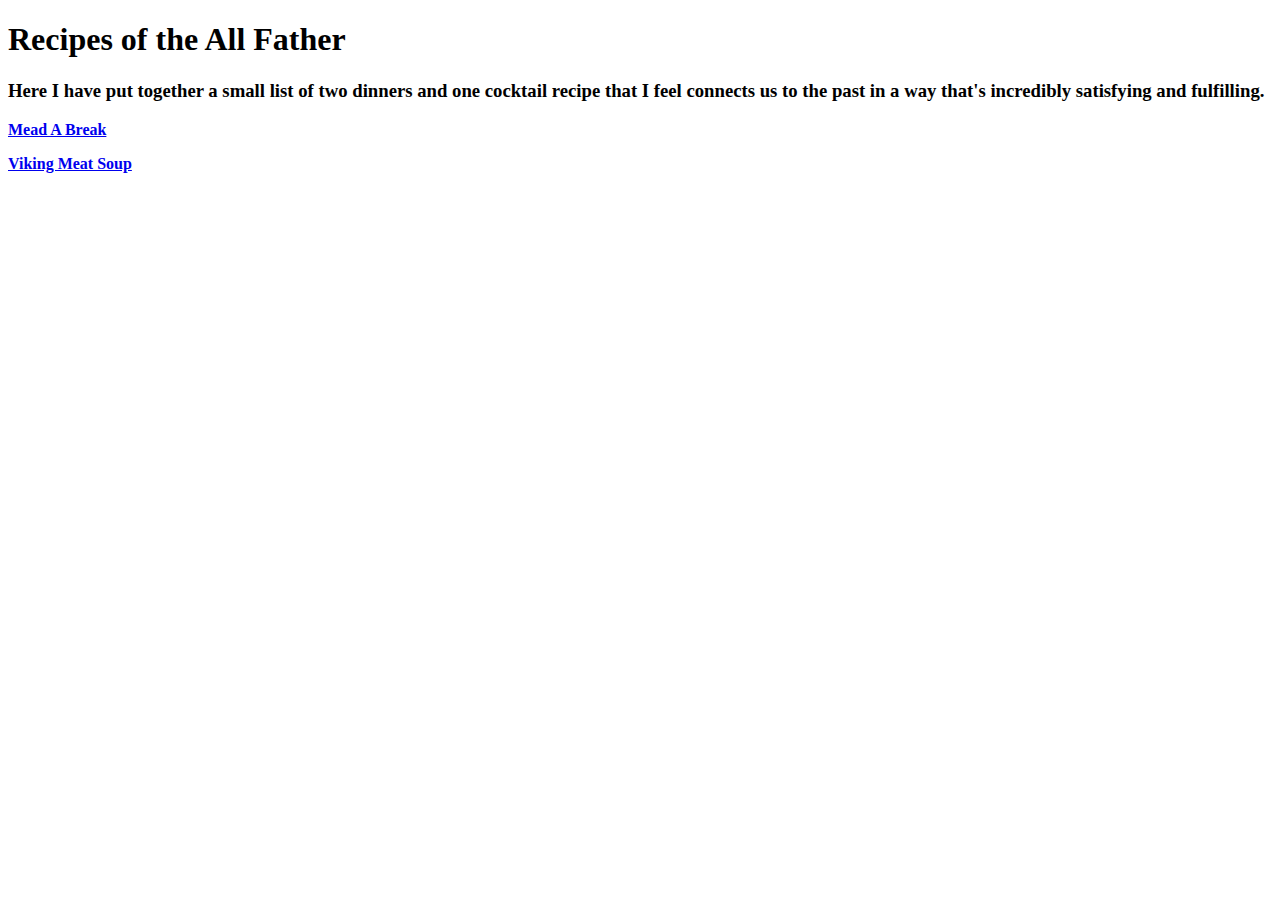
==== index.html @ b6c079f4 "first recipe template finshed" ====
<!DOCTYPE html>
<html lang="en">
<head>
    <meta charset="UTF-8">
    <meta name="viewport" content="width=device-width, initial-scale=1.0">
    <title>Odin Recipes</title>
</head>
<body>
    <h1>Recipes of the All Father</h1>
    <h3>
        Here I have put together a small list of two dinners and
        one cocktail recipe that I feel connects us to the past
        in a way that's incredibly satisfying and fulfilling.
    </h3>
    <a href="./recipes/mead-cocktail.html"><b>Mead A Break</b></a>
    <p><a href="./recipes/meat-soup.html"><b>Viking Meat Soup</b></a></p>
</body>
</html>
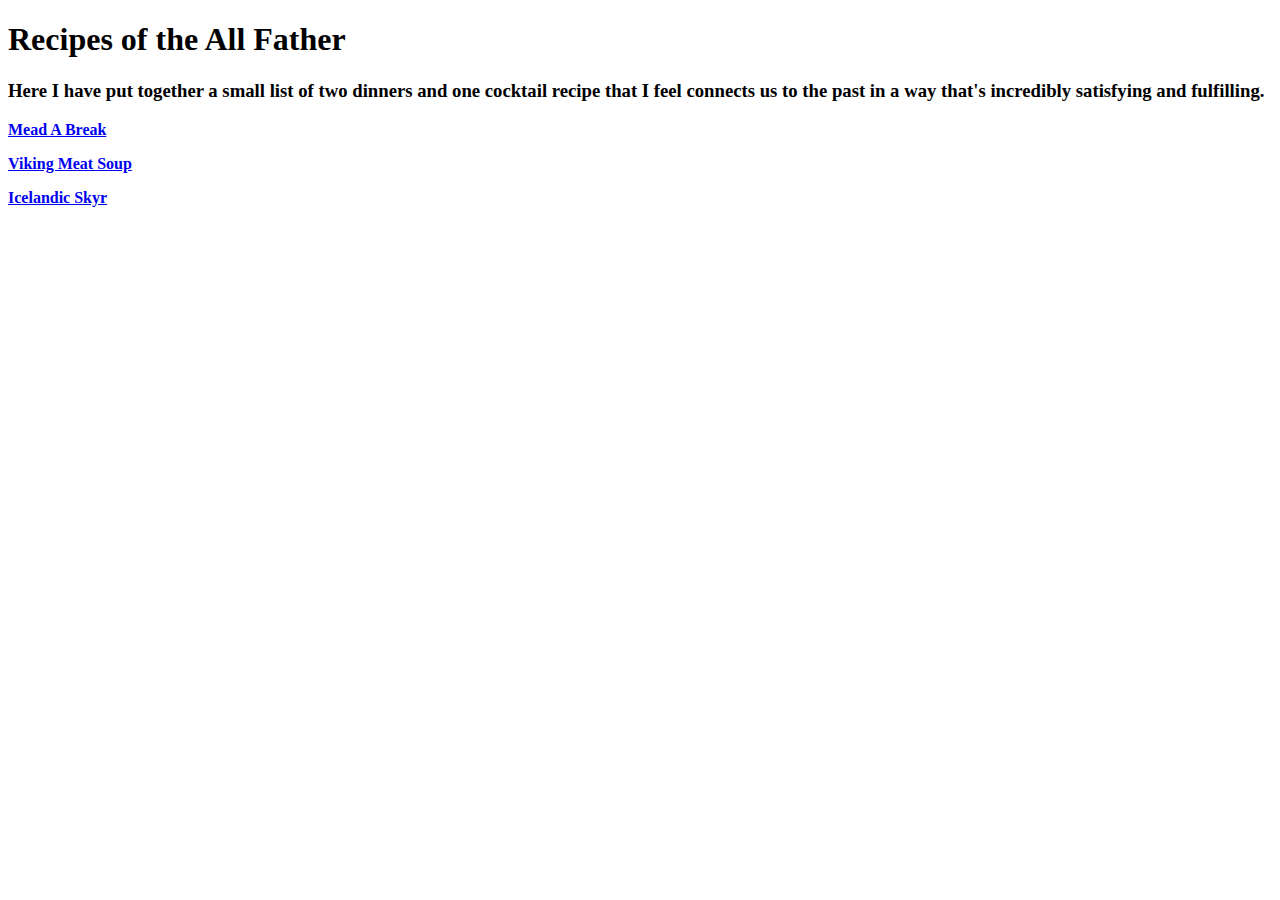
==== commit 3aacacf4: "first recipe template finshed" ====
--- a/index.html
+++ b/index.html
@@ -7,12 +7,23 @@
 </head>
 <body>
     <h1>Recipes of the All Father</h1>
+    
     <h3>
         Here I have put together a small list of two dinners and
         one cocktail recipe that I feel connects us to the past
         in a way that's incredibly satisfying and fulfilling.
     </h3>
+    
     <a href="./recipes/mead-cocktail.html"><b>Mead A Break</b></a>
-    <p><a href="./recipes/meat-soup.html"><b>Viking Meat Soup</b></a></p>
+    
+    <p>
+    
+        <a href="./recipes/meat-soup.html"><b>Viking Meat Soup</b></a>
+    </p>
+
+    <p>
+
+        <a href="./recipes/skyr.html"><b>Icelandic Skyr</b></a>
+    </p>
 </body>
 </html>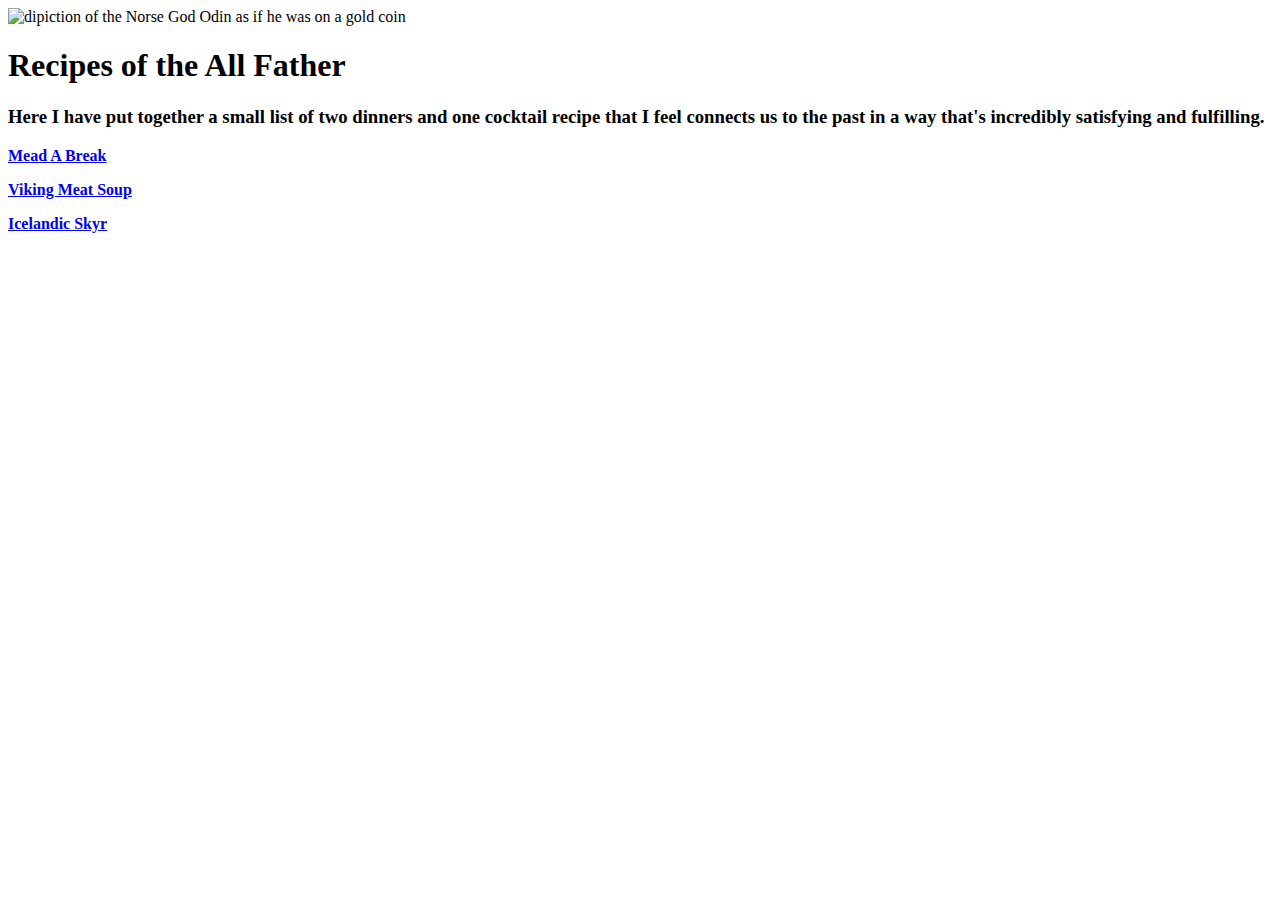
==== commit da7695fc: "last push, spell check and added image" ====
--- a/index.html
+++ b/index.html
@@ -6,6 +6,7 @@
     <title>Odin Recipes</title>
 </head>
 <body>
+    <img src="./recipes/allfather.jpeg" alt="dipiction of the Norse God Odin as if he was on a gold coin">
     <h1>Recipes of the All Father</h1>
     
     <h3>
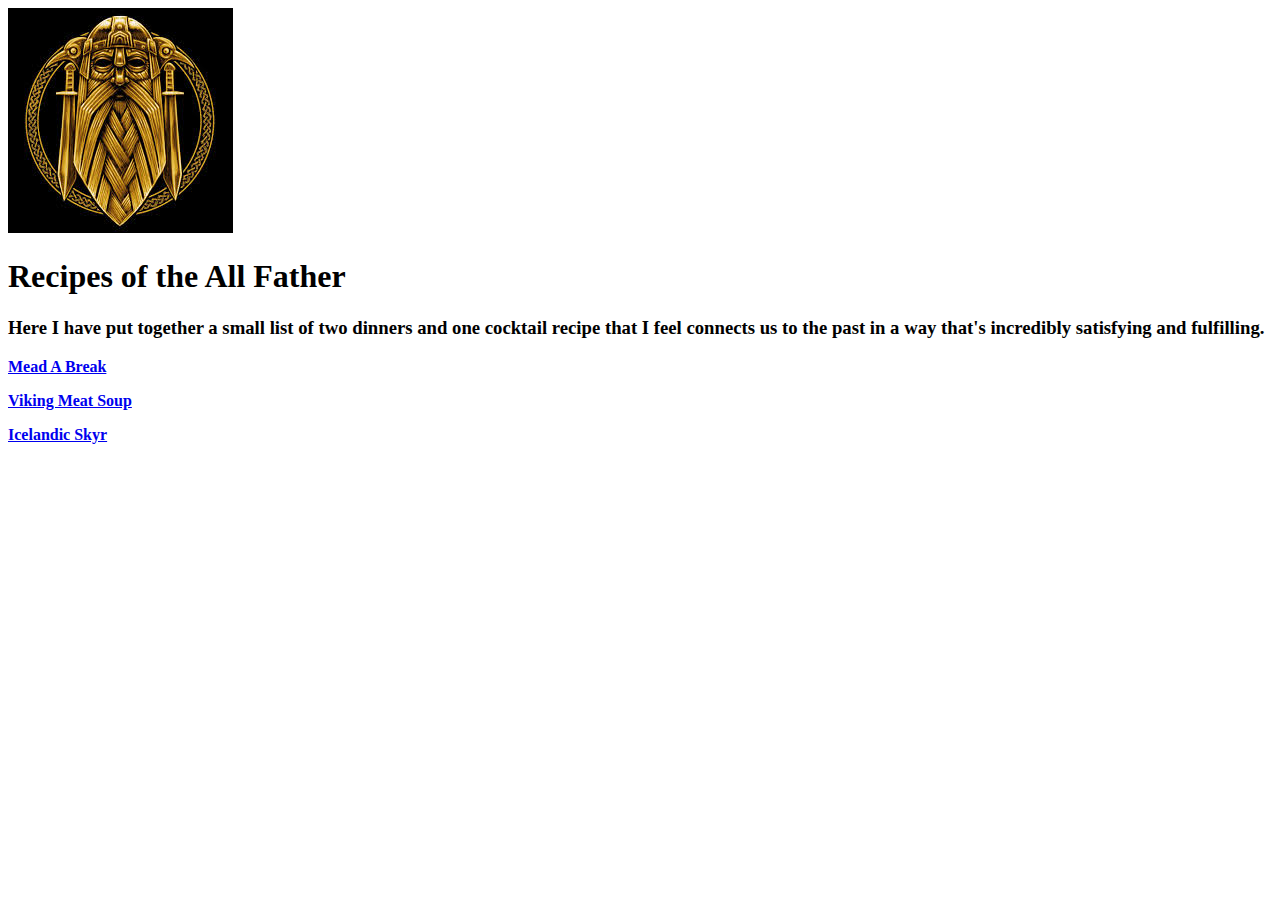
==== commit 3a456767: "Code aesthetics" ====
--- a/index.html
+++ b/index.html
@@ -5,8 +5,11 @@
     <meta name="viewport" content="width=device-width, initial-scale=1.0">
     <title>Odin Recipes</title>
 </head>
-<body>
+
+  <body>
+
     <img src="./recipes/allfather.jpeg" alt="dipiction of the Norse God Odin as if he was on a gold coin">
+    
     <h1>Recipes of the All Father</h1>
     
     <h3>
@@ -18,13 +21,13 @@
     <a href="./recipes/mead-cocktail.html"><b>Mead A Break</b></a>
     
     <p>
-    
-        <a href="./recipes/meat-soup.html"><b>Viking Meat Soup</b></a>
+         <a href="./recipes/meat-soup.html"><b>Viking Meat Soup</b></a>
     </p>
 
     <p>
-
         <a href="./recipes/skyr.html"><b>Icelandic Skyr</b></a>
     </p>
-</body>
+
+  </body>
+
 </html>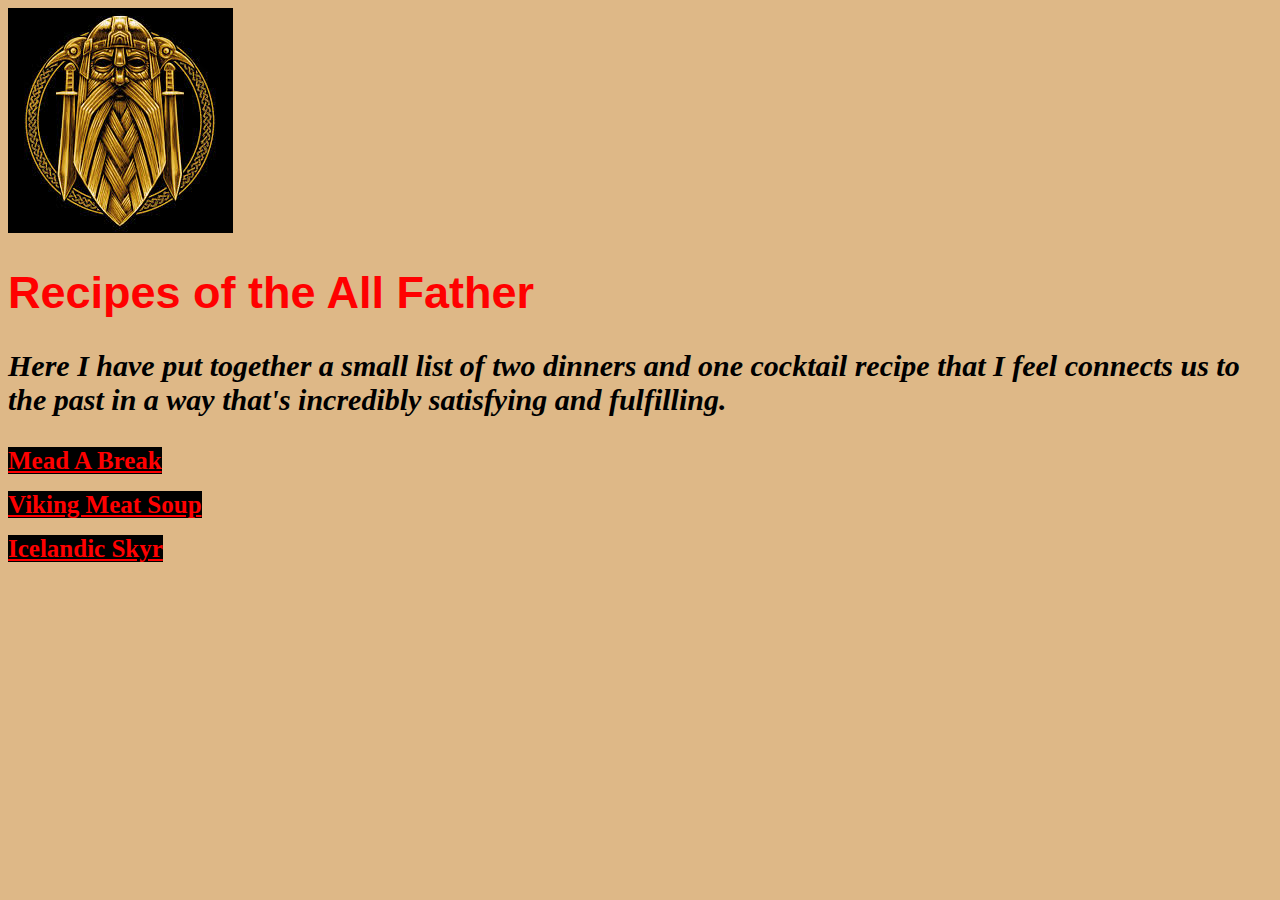
==== commit de0c291c: "CCS added" ====
--- a/index.html
+++ b/index.html
@@ -4,20 +4,21 @@
     <meta charset="UTF-8">
     <meta name="viewport" content="width=device-width, initial-scale=1.0">
     <title>Odin Recipes</title>
+    <link rel="stylesheet" href="style.css">
 </head>
 
-  <body>
+  <body class="body">
 
-    <img src="./recipes/allfather.jpeg" alt="dipiction of the Norse God Odin as if he was on a gold coin">
+    <img id="odin" src="./recipes/allfather.jpeg" alt="dipiction of the Norse God Odin as if he was on a gold coin">
     
-    <h1>Recipes of the All Father</h1>
+    <h1 class="title">Recipes of the All Father</h1>
     
-    <h3>
+    <h3 class="discription">
         Here I have put together a small list of two dinners and
         one cocktail recipe that I feel connects us to the past
         in a way that's incredibly satisfying and fulfilling.
     </h3>
-    
+
     <a href="./recipes/mead-cocktail.html"><b>Mead A Break</b></a>
     
     <p>
@@ -27,6 +28,7 @@
     <p>
         <a href="./recipes/skyr.html"><b>Icelandic Skyr</b></a>
     </p>
+  
 
   </body>
 
--- a/style.css
+++ b/style.css
@@ -0,0 +1,30 @@
+/* ccs style sheet */
+
+.body {
+    background-color: burlywood;
+    
+}
+
+ .title {
+    color: red;
+    font-family: Arial, Helvetica, sans-serif;
+    font-size: 45px;
+
+ }
+
+ .discription {
+    font-style: italic;
+    font-size: 30px;
+
+ }
+
+ a {
+    font-weight: bold;
+    font-size: 25px;
+    color: red;
+    background-color: black;
+ }
+
+ .drink {
+   color: green;
+ }